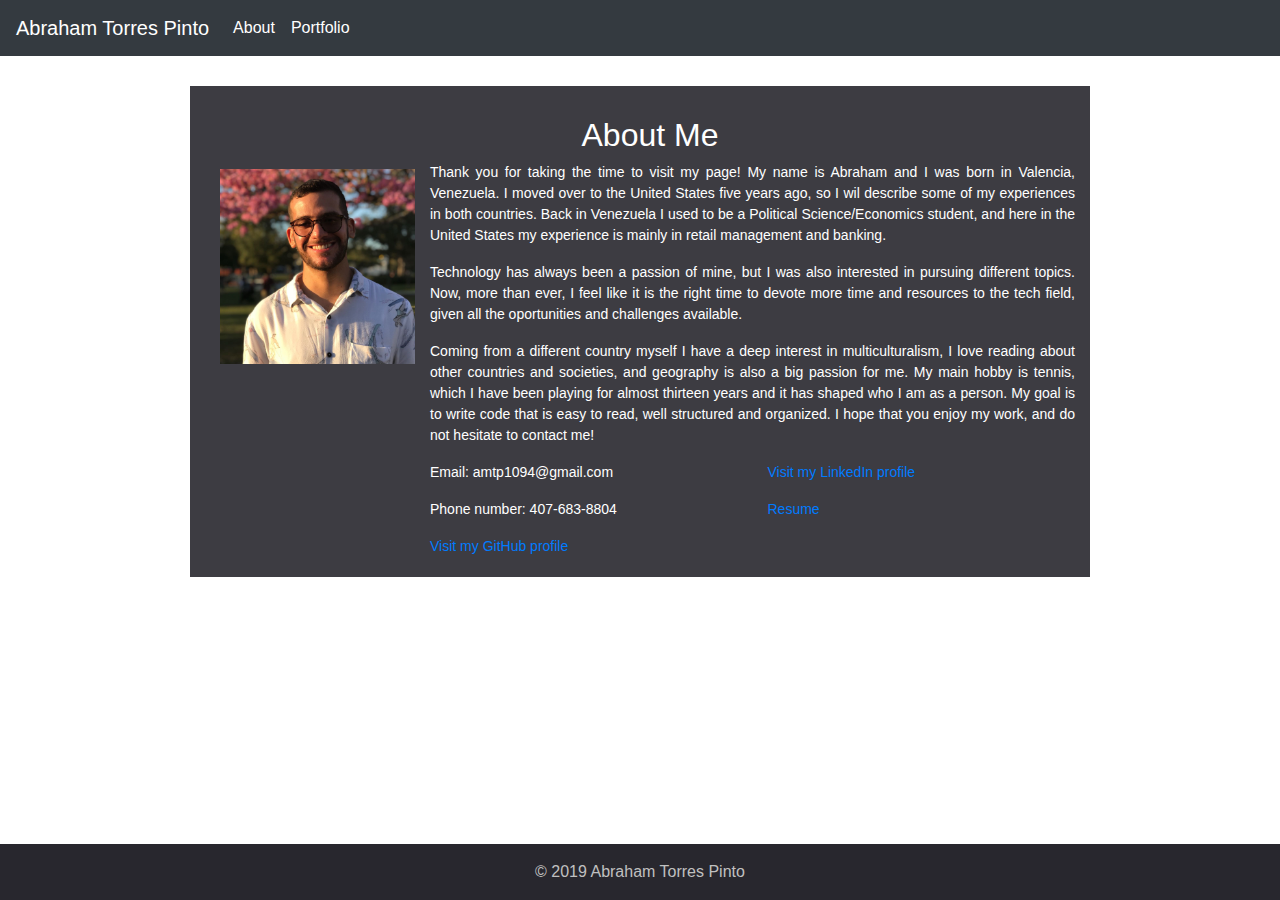
==== index.html @ 2c15ff9f "portfolio.html and index.html" ====
<!DOCTYPE html>
<html>

<head>
    <meta charset="utf-8">
    <meta http-equiv="X-UA-Compatible" content="IE=edge">
    <title>Abraham Torres Pinto</title>
    <meta name="viewport" content="width=device-width, initial-scale=1, shrink-to-fit=no">
    <!--reset.css file-->
    <link rel="stylesheet" type="text/css" media="screen" href="assets/reset.css">
    <!--The next two links are the ones from getbootstrap.com-->
    <link rel="stylesheet" href="https://stackpath.bootstrapcdn.com/bootstrap/4.3.1/css/bootstrap.min.css"
        integrity="sha384-ggOyR0iXCbMQv3Xipma34MD+dH/1fQ784/j6cY/iJTQUOhcWr7x9JvoRxT2MZw1T" crossorigin="anonymous">
    <!--My customized style.css file-->
    <link rel="stylesheet" type="text/css" href="assets/style.css">
</head>

<body>
    <!--Navigation bar, contains my name and three links about, portfolio and contact-->
    <nav class="navbar navbar-expand-lg navbar-dark bg-dark">
        <a class="navbar-brand" href="index.html">Abraham Torres Pinto</a>
        <button class="navbar-toggler" type="button" data-toggle="collapse" data-target="#navbarNav"
            aria-controls="navbarNav" aria-expanded="false" aria-label="Toggle navigation">
            <span class="navbar-toggler-icon"></span>
        </button>
        <div class="collapse navbar-collapse" id="navbarNav">
            <ul class="navbar-nav">
                <li class="nav-item active">
                    <a class="nav-link" href="index.html">About<span class="sr-only">(current)</span></a>
                </li>
                <li class="nav-item active">
                    <a class="nav-link" href="portfolio.html">Portfolio</a>
                </li>
            </ul>
        </div>
    </nav>
    <!--Middle section, my picture and "About Me" are going to be here-->
    <div class="container">
        <!--First row, this is going to have the "About Me" letters-->
        <div class="row">
            <div class="col-lg-12">
                <div class="page-header">
                    <h2>About Me</h2>
                </div>
            </div>
        </div>
        <!--Second row, my picture and small bio are going to be here-->
        <div class="row">
            <div class="col-md-3">
                <img src="images/IMG_20180315_222930_177.jpg" class="profile-pic" alt="Abraham's headshot"
                    style="max-width:100%;height:auto;">
            </div>
            <div class="col-md-9">
                <p>Thank you for taking the time to visit my page! My name is Abraham
                    and I
                    was born in Valencia, Venezuela. I moved over to
                    the
                    United States five years ago, so I wil describe some of my experiences in both
                    countries.
                    Back in Venezuela I used to be a Political Science/Economics student, and here in the
                    United
                    States my experience is mainly in retail management and banking.</p>
                <p>Technology has always been a passion of mine, but I was also interested in pursuing different
                    topics. Now, more than ever, I feel like it is the right time to devote more time and
                    resources to the tech field, given all the oportunities and challenges available.</p>
                <p>Coming from a different country myself I have a deep interest in multiculturalism, I love
                    reading about other countries and societies, and geography is also a big passion for me.
                    My
                    main hobby is tennis, which I have been playing for almost thirteen years and it has
                    shaped
                    who I am as a person. My goal is to write code that is easy to read, well structured and
                    organized. I hope that you enjoy my work, and do not hesitate to contact me!</p>
                <div class="row">
                    <div class="col-md-6">
                        <p>Email: amtp1094@gmail.com</p>
                    </div>
                    <div class="col-md-6">
                        <a href="https://www.linkedin.com/in/abraham-torres-pinto-783b0389/">Visit my LinkedIn
                            profile</a>
                    </div>
                </div>
                <div class="row">
                    <div class="col-md-6">
                        <p>Phone number: 407-683-8804</p>
                    </div>
                    <div class="col-md-6">
                        <a href="https://drive.google.com/file/d/1NgZUqa1Pcyy7DcrUgvK5A669Z5xiXGLv/view?usp=sharing">Resume</a>
                    </div>
                    <div class="col-md-6">
                        <a href="https://github.com/abrahammtp">Visit my GitHub profile</a>
                    </div>
                </div>
            </div>
        </div>
    </div>
    <!--End of the body, footer with copyright info-->
    <footer class="footer mt-auto py-3">
        <div class="footer">
            <span class="text">&copy; 2019 Abraham Torres Pinto</span>
        </div>
    </footer>
    <!--The next three links are going to be the ones from getbootstrap.com-->
    <script src="https://code.jquery.com/jquery-3.3.1.slim.min.js"
        integrity="sha384-q8i/X+965DzO0rT7abK41JStQIAqVgRVzpbzo5smXKp4YfRvH+8abtTE1Pi6jizo"
        crossorigin="anonymous"></script>
    <script src="https://cdnjs.cloudflare.com/ajax/libs/popper.js/1.14.7/umd/popper.min.js"
        integrity="sha384-UO2eT0CpHqdSJQ6hJty5KVphtPhzWj9WO1clHTMGa3JDZwrnQq4sF86dIHNDz0W1"
        crossorigin="anonymous"></script>
    <script src="https://stackpath.bootstrapcdn.com/bootstrap/4.3.1/js/bootstrap.min.js"
        integrity="sha384-JjSmVgyd0p3pXB1rRibZUAYoIIy6OrQ6VrjIEaFf/nJGzIxFDsf4x0xIM+B07jRM"
        crossorigin="anonymous"></script>
</body>

</html>
---- assets/style.css ----
/*This container works across all 3 html files, so the styling applies to all of them*/

.container {
    width: auto;
    max-width: 900px;
    padding: 0 15 35 15px;
    background-color: rgba(40, 39, 46, 0.9);
    color: white;
    margin-top: 25px;
    padding-bottom: 20px;
    text-align: justify;
    height: auto;
    font-size: 14px;
    margin-top: 30px;
  }

  /*This is is picture I used on the index.html file*/

  .profile-pic {
      width: 200px;
      height: 200px;
      margin-left: 15px;
      margin-top: 7px;
  }

  /* h1 is the "About Me" title used on index.html*/
  
  h2 {
      margin-left: 20px;
      margin-top: 30px;
      text-align: center
  }

/*This image is going to be applied to the whole body of the website, that way it covers the entirety of it*/

body {
      background-image: url(http://images.faena.com/wp-content/uploads/sites/4/2015/10/cruzdiez2.jpg);
      height: 100%;
  }

/*The footer is going to be the same across all 3 html files*/

  footer {
    background-color: rgba(40, 39, 46);
    color: silver;
    text-align: center;
    position: fixed;
    bottom: 0px;
    width: 100%;
  }

/*These images are the ones used on the portfolio page*/

.work img {
    width: 130px;
    height: 130px;  
}
 
.work {
  margin-left: 80px;
  padding-bottom: 20px;
}
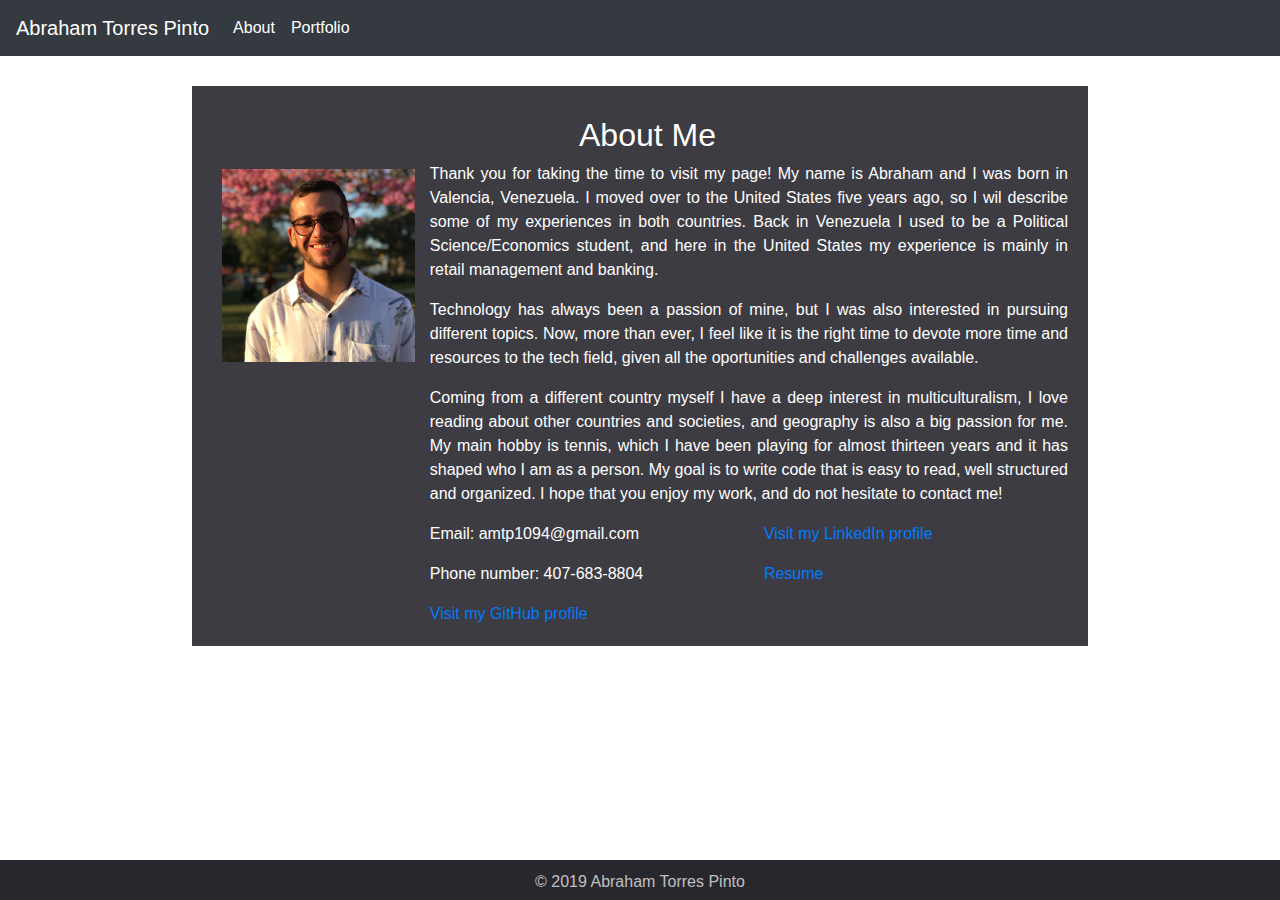
==== commit 5ccf06f6: "Updated Portfolio" ====
--- a/index.html
+++ b/index.html
@@ -84,7 +84,7 @@
                         <p>Phone number: 407-683-8804</p>
                     </div>
                     <div class="col-md-6">
-                        <a href="https://drive.google.com/file/d/1NgZUqa1Pcyy7DcrUgvK5A669Z5xiXGLv/view?usp=sharing">Resume</a>
+                        <a href="https://drive.google.com/file/d/1I9bjD_VmhCzeh4twMRUm3XVRcq1hP042/view?usp=sharing">Resume</a>
                     </div>
                     <div class="col-md-6">
                         <a href="https://github.com/abrahammtp">Visit my GitHub profile</a>
@@ -111,4 +111,4 @@
         crossorigin="anonymous"></script>
 </body>
 
-</html>+</html>
--- a/assets/style.css
+++ b/assets/style.css
@@ -1,17 +1,17 @@
 /*This container works across all 3 html files, so the styling applies to all of them*/
 
 .container {
-    width: auto;
-    max-width: 900px;
-    padding: 0 15 35 15px;
+    width: 70%;
     background-color: rgba(40, 39, 46, 0.9);
     color: white;
     margin-top: 25px;
     padding-bottom: 20px;
+    padding-right: 20px;
     text-align: justify;
-    height: auto;
-    font-size: 14px;
+    height: 60%;
+    font-size: 16px;
     margin-top: 30px;
+    margin-bottom: 70px;
   }
 
   /*This is is picture I used on the index.html file*/
@@ -40,13 +40,17 @@
 
 /*The footer is going to be the same across all 3 html files*/
 
-  footer {
+  .footer {
     background-color: rgba(40, 39, 46);
     color: silver;
     text-align: center;
     position: fixed;
     bottom: 0px;
     width: 100%;
+    height: 40px;
+    clear: both;
+    padding-top: 10px;
+    padding-bottom: 10px;
   }
 
 /*These images are the ones used on the portfolio page*/
@@ -59,4 +63,40 @@
 .work {
   margin-left: 80px;
   padding-bottom: 20px;
+}
+
+#portfolio {
+  text-align: center;
+}
+
+/* Responsiveness for screens with a width of 980px or less*/
+
+@media screen and (max-width: 980px) {
+  .container {
+      width: 70%;
+      margin-left: 40px;
+      margin-right: 300px;
+      margin-bottom: 70px;
+  }
+}
+
+/* Responsiveness for screens with a width of 768px or less*/
+
+@media screen and (max-width: 768px) {
+  .container {
+      width: 90%;
+      margin-left: 20px;
+      margin-right: 0px;
+  }
+}
+
+/* Responsiveness for screens with a width of 640px or less*/
+
+@media screen and (max-width: 640px) {
+
+.container {
+      width: 90%;
+      margin-left: 20px;
+      margin-right: 20px;
+  }
 }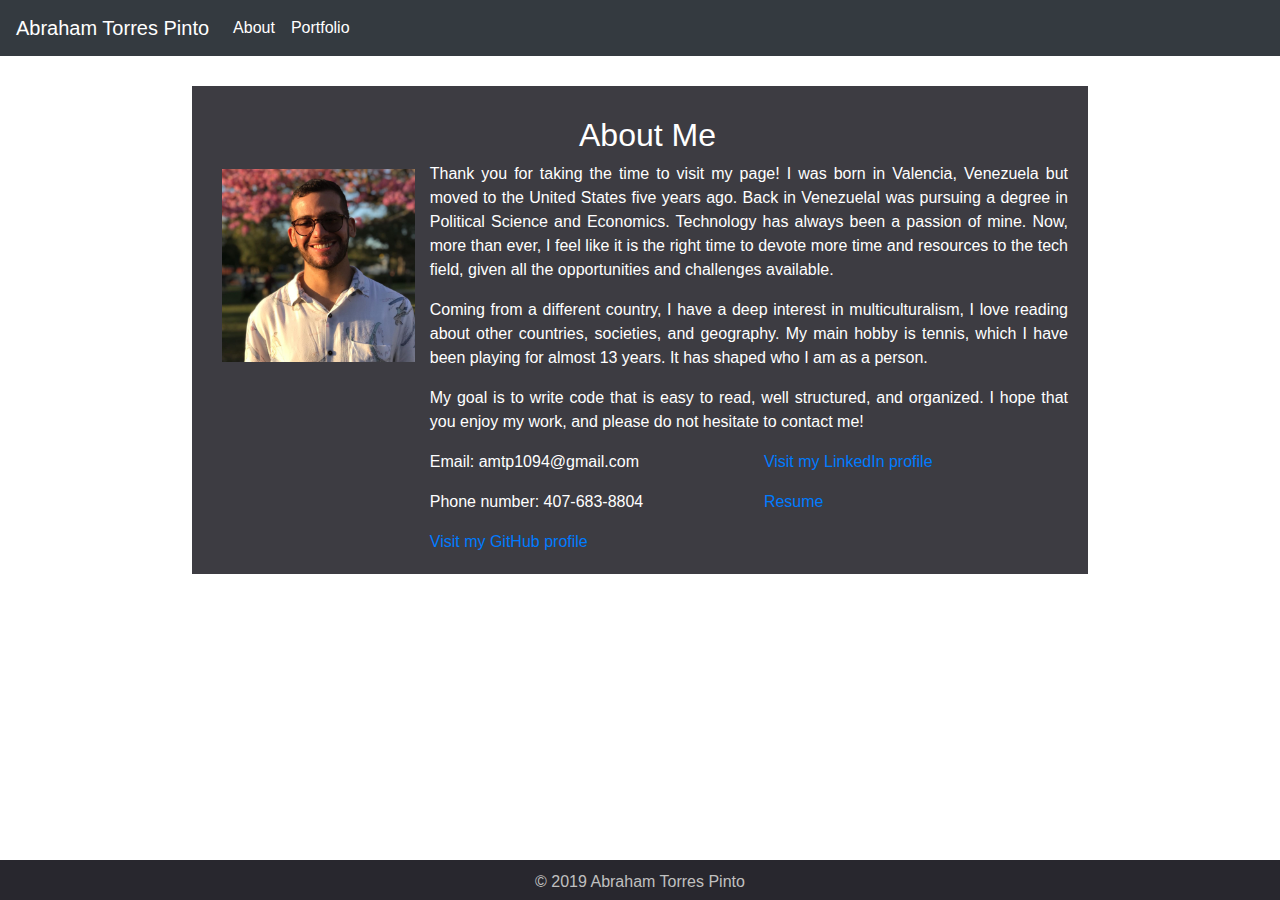
==== commit 683be5b4: "Updated the 'About Me' section" ====
--- a/index.html
+++ b/index.html
@@ -51,25 +51,16 @@
                     style="max-width:100%;height:auto;">
             </div>
             <div class="col-md-9">
-                <p>Thank you for taking the time to visit my page! My name is Abraham
-                    and I
-                    was born in Valencia, Venezuela. I moved over to
-                    the
-                    United States five years ago, so I wil describe some of my experiences in both
-                    countries.
-                    Back in Venezuela I used to be a Political Science/Economics student, and here in the
-                    United
-                    States my experience is mainly in retail management and banking.</p>
-                <p>Technology has always been a passion of mine, but I was also interested in pursuing different
-                    topics. Now, more than ever, I feel like it is the right time to devote more time and
-                    resources to the tech field, given all the oportunities and challenges available.</p>
-                <p>Coming from a different country myself I have a deep interest in multiculturalism, I love
-                    reading about other countries and societies, and geography is also a big passion for me.
-                    My
-                    main hobby is tennis, which I have been playing for almost thirteen years and it has
-                    shaped
-                    who I am as a person. My goal is to write code that is easy to read, well structured and
-                    organized. I hope that you enjoy my work, and do not hesitate to contact me!</p>
+                <p>Thank you for taking the time to visit my page! I was born in Valencia, Venezuela
+                    but moved to the United States five years ago. Back in VenezuelaI was pursuing a degree
+                    in Political Science and Economics. Technology has always been a passion of mine. 
+                    Now, more than ever, I feel like it is the right time to devote more time and resources 
+                    to the tech field, given all the opportunities and challenges available.</p>
+                <p>Coming from a different country, I have a deep interest in multiculturalism, I love reading about 
+                    other countries, societies, and geography. My main hobby is tennis, which I have been playing 
+                    for almost 13 years. It has shaped who I am as a person.</p>
+                <p>My goal is to write code that is easy to read, well structured, and organized. I hope that you 
+                    enjoy my work, and please do not hesitate to contact me!</p>
                 <div class="row">
                     <div class="col-md-6">
                         <p>Email: amtp1094@gmail.com</p>
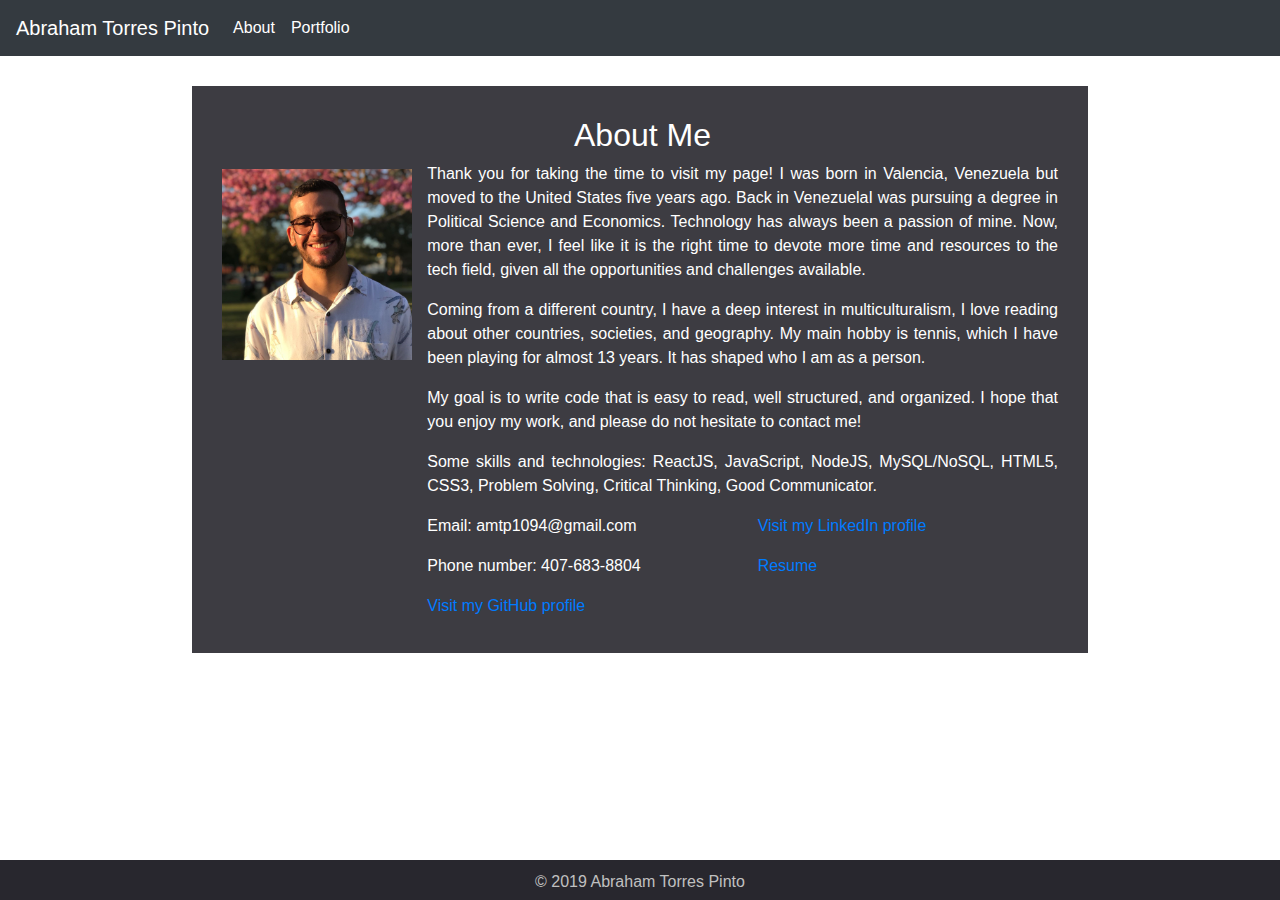
==== commit 8d5c076d: "Added modals to the portfolio page" ====
--- a/index.html
+++ b/index.html
@@ -61,6 +61,7 @@
                     for almost 13 years. It has shaped who I am as a person.</p>
                 <p>My goal is to write code that is easy to read, well structured, and organized. I hope that you 
                     enjoy my work, and please do not hesitate to contact me!</p>
+                <p>Some skills and technologies: ReactJS, JavaScript, NodeJS, MySQL/NoSQL, HTML5, CSS3, Problem Solving, Critical Thinking, Good Communicator.</p>
                 <div class="row">
                     <div class="col-md-6">
                         <p>Email: amtp1094@gmail.com</p>
--- a/assets/style.css
+++ b/assets/style.css
@@ -5,8 +5,8 @@
     background-color: rgba(40, 39, 46, 0.9);
     color: white;
     margin-top: 25px;
-    padding-bottom: 20px;
-    padding-right: 20px;
+    padding-bottom: 35px;
+    padding-right: 30px;
     text-align: justify;
     height: 60%;
     font-size: 16px;
@@ -69,6 +69,43 @@
   text-align: center;
 }
 
+.train-title {
+  margin-left: -1.5%
+}
+
+.GMT-title {
+  margin-left: 3.3%
+}
+
+.sports-title {
+  margin-left: -1.3%
+}
+
+.LIRI-title {
+  margin-left: 11.5%
+}
+
+.CLI-title {
+  margin-left: -12%
+}
+
+.date-title {
+  margin-left: 8%
+}
+
+button {
+  margin-left: -10%
+}
+
+.modal-title {
+  color: black
+}
+
+.modal-body {
+  color: black;
+  text-align: justify
+}
+
 /* Responsiveness for screens with a width of 980px or less*/
 
 @media screen and (max-width: 980px) {
